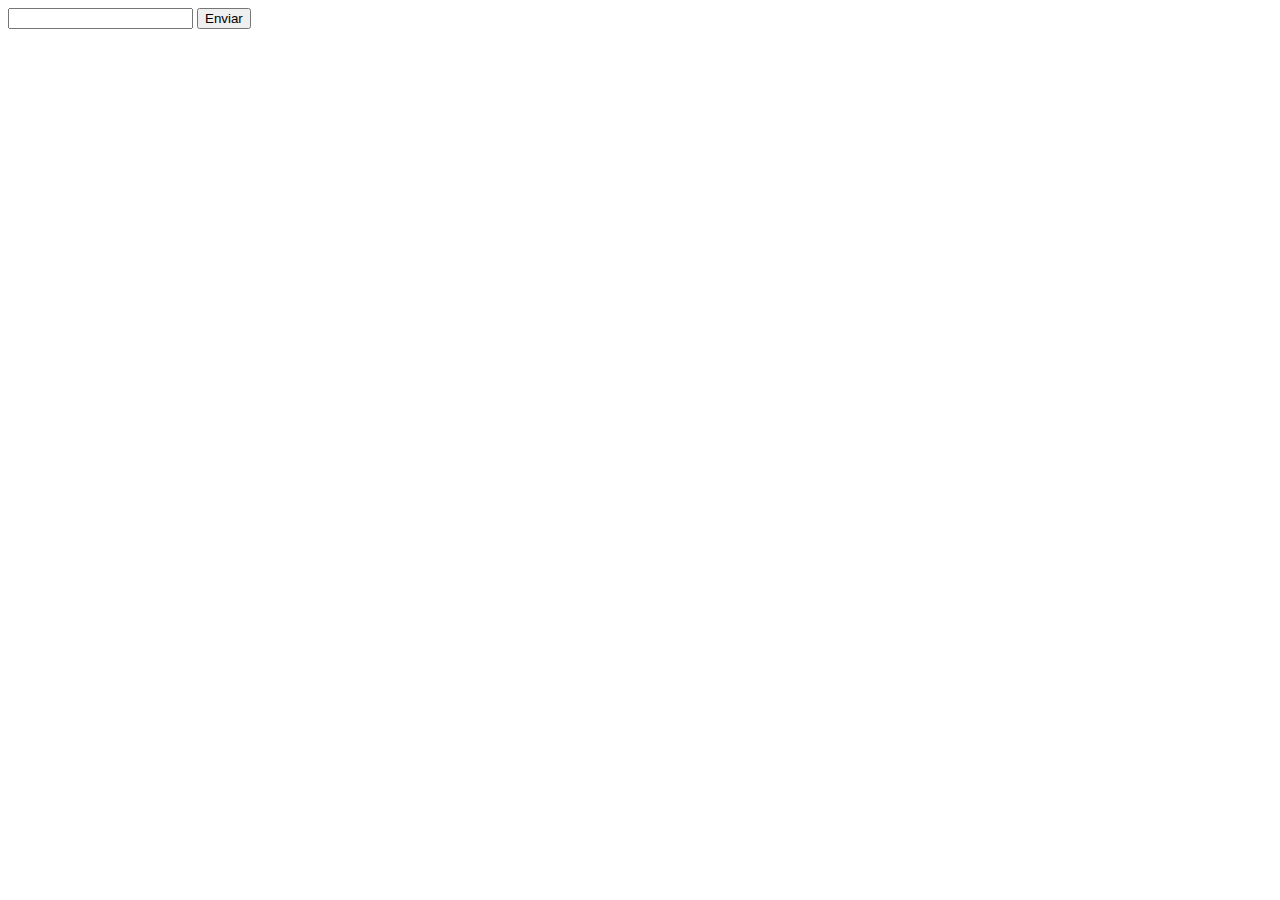
==== index.html @ 4ac430c6 "Add files via upload" ====
<!DOCTYPE html>
<html lang="en">
<head>
    <meta charset="UTF-8">
    <meta http-equiv="X-UA-Compatible" content="IE=edge">
    <meta name="viewport" content="width=device-width, initial-scale=1.0">
    <title>Document</title>
</head>
<body>
    <input type="text">
    <button>Enviar</button>
   <h2 class="cidade"></h2>
   <img src="" alt="">
    <script src="script.js"></script>
</body>
</html>
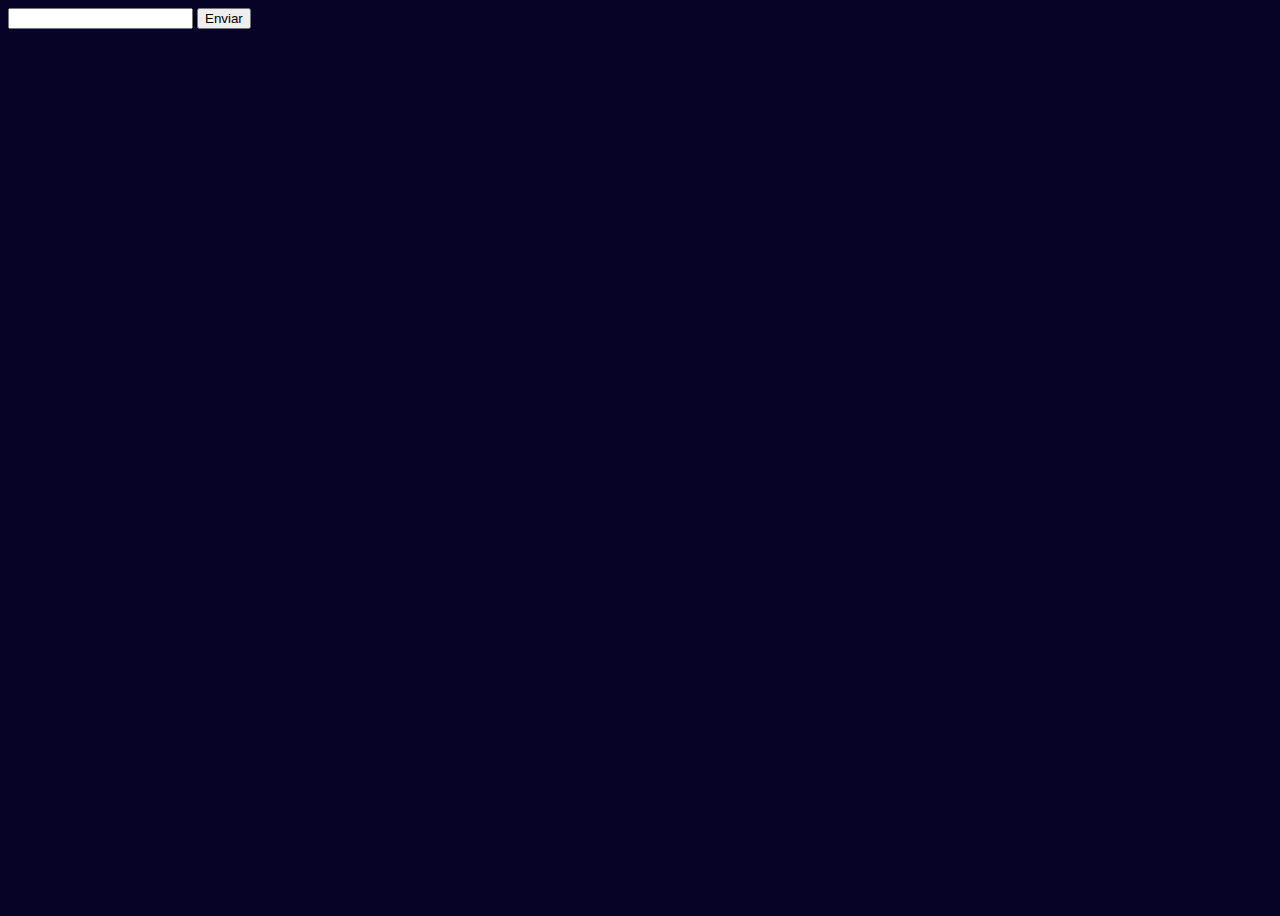
==== commit b561b085: "ajustando informações" ====
--- a/index.html
+++ b/index.html
@@ -4,13 +4,18 @@
     <meta charset="UTF-8">
     <meta http-equiv="X-UA-Compatible" content="IE=edge">
     <meta name="viewport" content="width=device-width, initial-scale=1.0">
+    <link rel="stylesheet" href="style.css">
     <title>Document</title>
 </head>
 <body>
     <input type="text">
     <button>Enviar</button>
-   <h2 class="cidade"></h2>
-   <img src="" alt="">
+
+    <div class="container">
+        <h2 class="cidade"></h2>
+        <span class="temperatura"></span>
+        <img src="" alt="">
+    </div>
     <script src="script.js"></script>
 </body>
 </html>--- a/style.css
+++ b/style.css
@@ -0,0 +1,18 @@
+body{
+    background-color: #060327;
+    color: white;
+    height: 100vh;
+
+}
+
+.container{
+    display: flex;
+    flex-direction: column;
+    justify-content: center;
+    align-items: center;
+}
+
+img{
+    width: 100px;
+}
+
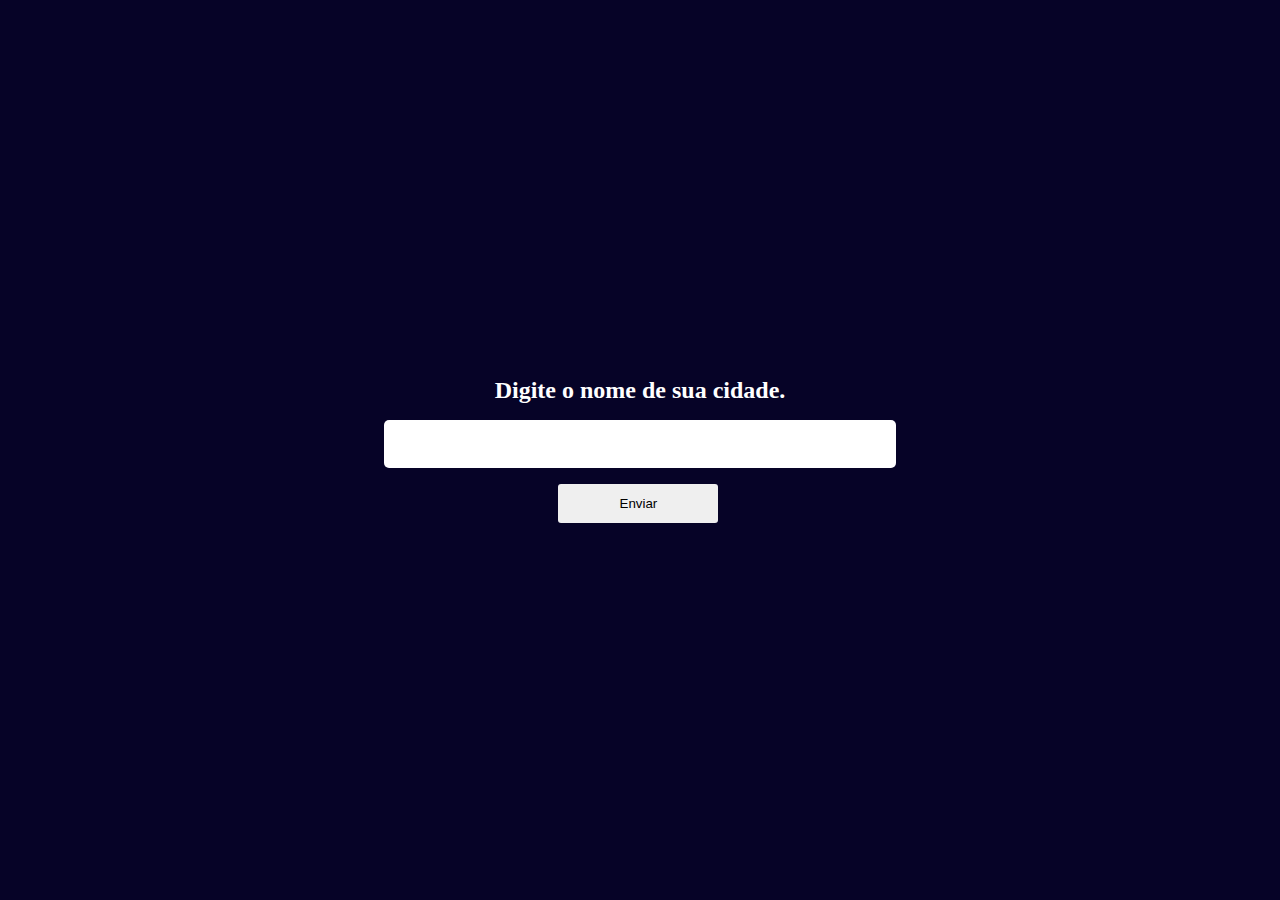
==== commit 7c74ac58: "finalizando" ====
--- a/index.html
+++ b/index.html
@@ -4,18 +4,17 @@
     <meta charset="UTF-8">
     <meta http-equiv="X-UA-Compatible" content="IE=edge">
     <meta name="viewport" content="width=device-width, initial-scale=1.0">
-    <link rel="stylesheet" href="style.css">
+    <link rel="stylesheet" href="assets/css/index.css">
     <title>Document</title>
 </head>
 <body>
-    <input type="text">
-    <button>Enviar</button>
+    <div class="container">
+        <h2>Digite o nome de sua cidade.</h2>
+        <input type="text" class="temp">
+        <button class="btn">Enviar</button>
+        
+    </div>
 
-    <div class="container">
-        <h2 class="cidade"></h2>
-        <span class="temperatura"></span>
-        <img src="" alt="">
-    </div>
-    <script src="script.js"></script>
+    <script src="assets/script/index.js"></script>
 </body>
 </html>--- a/assets/css/index.css
+++ b/assets/css/index.css
@@ -0,0 +1,40 @@
+*{
+    margin: 0;
+    padding: 0;
+    box-sizing: border-box;
+    align-items: center;
+}
+body{
+    background-color: #060327;
+    display: flex;
+    justify-content: center;
+    height: 100vh;
+    color: white;
+    font-family: 'Montserrat';
+}
+
+.container{
+    display: flex;
+    flex-direction: column;
+}
+
+input{
+    width: min(600px, 40vw);
+    padding: 10px;
+    border-radius: 5px;
+    border: 0;
+    outline: 0;
+    margin-top: 1rem;
+    font-size: 1.5rem;
+}
+
+button{
+    padding: 10px;
+    width: 10rem;
+    height: 2.4rem;
+    margin-left: -0.2rem;
+    border: none;
+    border-radius: 3px;
+    margin-top: 1rem;
+    cursor: pointer;
+}